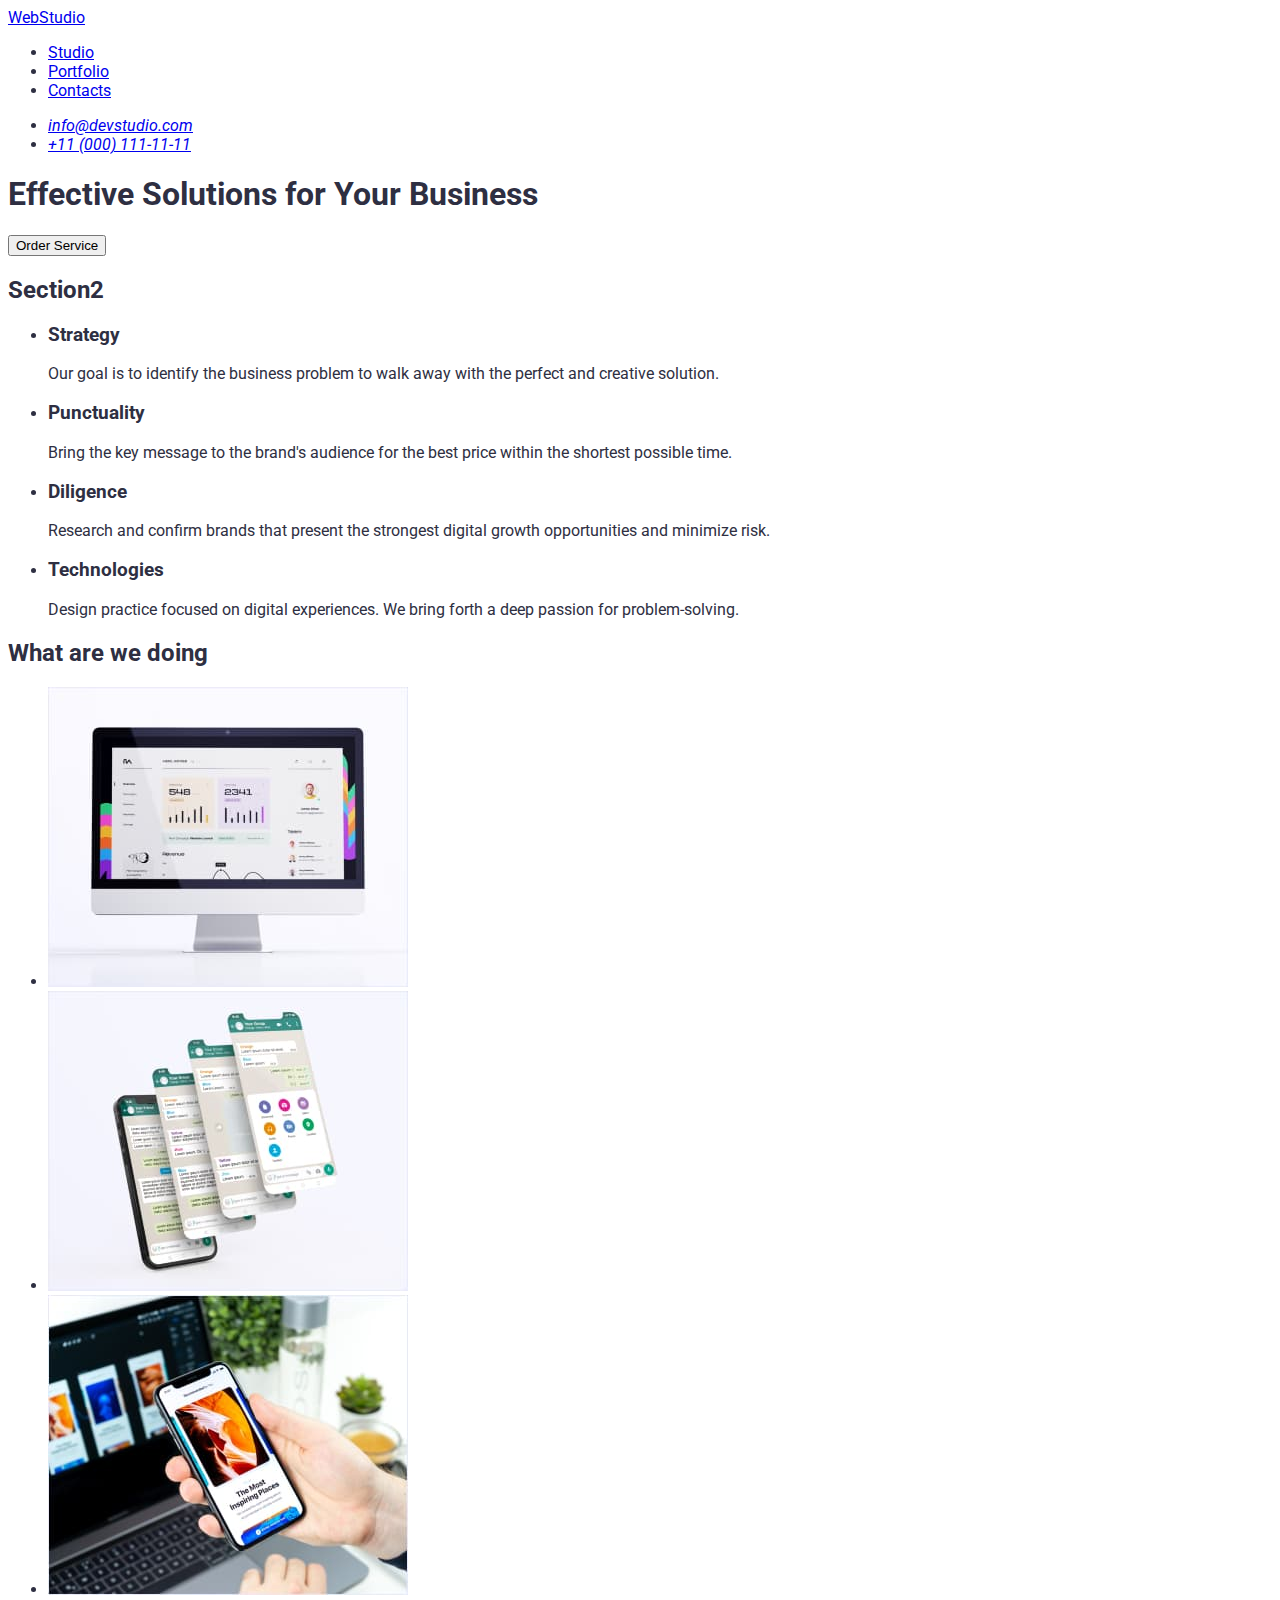
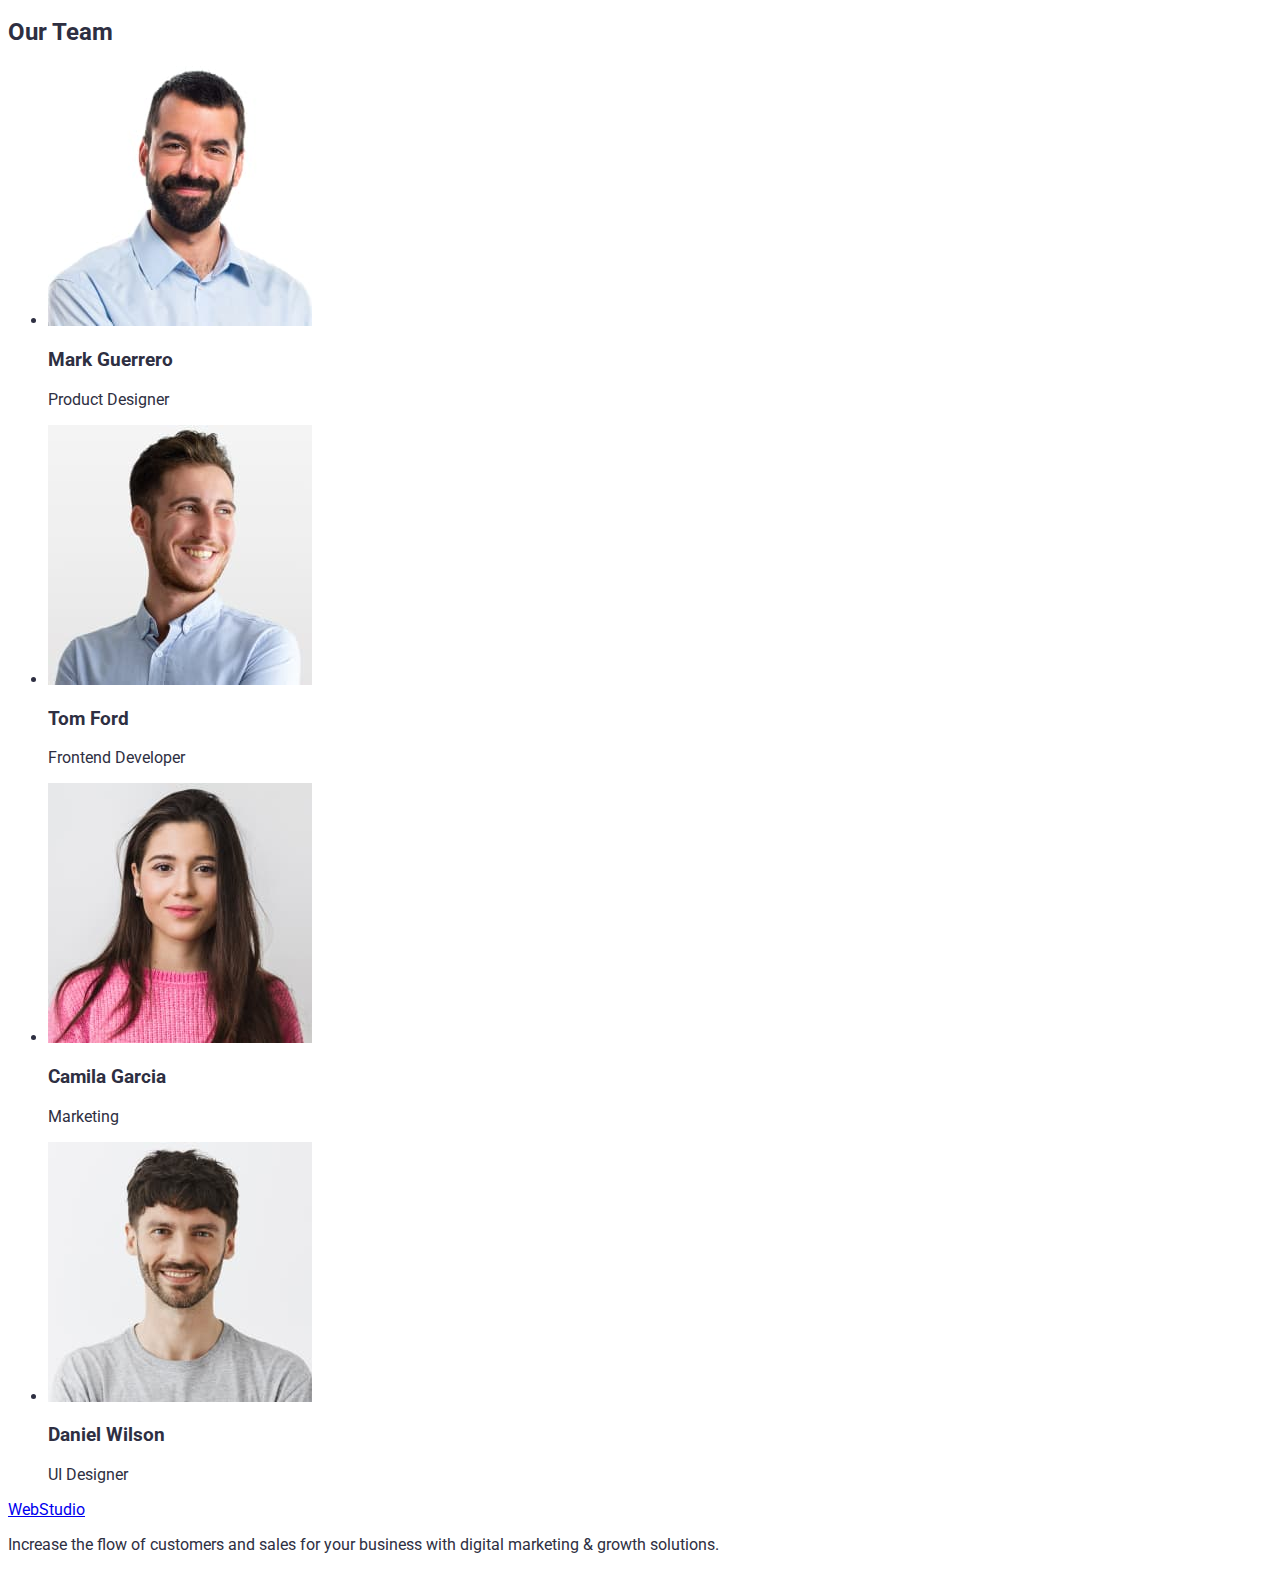
==== index.html @ 7fe81abd "Summary" ====
<!DOCTYPE html>
<html lang="en">
  <head>
    <meta charset="UTF-8" />
    <meta name="viewport" content="width=device-width, initial-scale=1.0" />
    <title>Document</title>
    <link rel="stylesheet" href="./styles.css" />
    <link href="style.css" rel="stylesheet" />
    <link rel="preconnect" href="https://fonts.googleapis.com" />
    <link rel="preconnect" href="https://fonts.gstatic.com" crossorigin />
    <link
      href="https://fonts.googleapis.com/css2?family=Raleway:wght@800&family=Roboto:wght@400;500;700;900&display=swap"
      rel="stylesheet"
    />
  </head>
  <body>
    <header>
      <nav>
        <a href="./index.html">WebStudio</a>
        <ul>
          <li><a href="/studio">Studio</a></li>
          <li><a href="./portfolio.html">Portfolio</a></li>
          <li><a href="/contacts">Contacts</a></li>
        </ul>
      </nav>
      <address>
        <ul>
          <li><a href="mailto:info@devstudio.com">info@devstudio.com</a></li>
          <li><a href="tel:+110001111111">+11 (000) 111-11-11</a></li>
        </ul>
      </address>
    </header>

    <main>
      <section>
        <h1>Effective Solutions for Your Business</h1>
        <button type="button">Order Service</button>
      </section>
      <section>
        <h2>Section2</h2>
        <ul>
          <li>
            <h3>Strategy</h3>
            <p>
              Our goal is to identify the business problem to walk away with the
              perfect and creative solution.
            </p>
          </li>
          <li>
            <h3>Punctuality</h3>
            <p>
              Bring the key message to the brand's audience for the best price
              within the shortest possible time.
            </p>
          </li>
          <li>
            <h3>Diligence</h3>
            <p>
              Research and confirm brands that present the strongest digital
              growth opportunities and minimize risk.
            </p>
          </li>
          <li>
            <h3>Technologies</h3>
            <p>
              Design practice focused on digital experiences. We bring forth a
              deep passion for problem-solving.
            </p>
          </li>
        </ul>
      </section>
      <section>
        <h2>What are we doing</h2>
        <ul>
          <li>
            <img
              src="./images/img-1.jpg"
              alt="monitor"
              width="360"
              height="300"
            />
          </li>
          <li>
            <img
              src="./images/img-2.jpg"
              alt="phone"
              width="360"
              height="300"
            />
          </li>
          <li>
            <img
              src="./images/img-3.jpg"
              alt="computer"
              width="360"
              height="300"
            />
          </li>
        </ul>
      </section>
      <section>
        <h2>Our Team</h2>
        <ul>
          <li>
            <img
              src="./images/mark_guero.jpg"
              alt="Zdjęcie Marka Guerro"
              width="264"
              height="260"
            />
            <h3>Mark Guerrero</h3>
            <p>Product Designer</p>
          </li>
          <li>
            <img
              src="./images/tom_ford.jpg"
              alt="Zdjęcie Toma Forda"
              width="264"
              height="260"
            />
            <h3>Tom Ford</h3>
            <p>Frontend Developer</p>
          </li>
          <li>
            <img
              src="./images/camila_garcia.jpg"
              alt=" Zdjęcie Camili Garci"
              width="264"
              height="260"
            />
            <h3>Camila Garcia</h3>
            <p>Marketing</p>
          </li>
          <li>
            <img
              src="./images/daniel_wilson.jpg"
              alt="Zdjęcie Daniela Wilsona"
              width="264"
              height="260"
            />
            <h3>Daniel Wilson</h3>
            <p>UI Designer</p>
          </li>
        </ul>
      </section>
    </main>

    <footer>
      <a href="./index.html">WebStudio</a>
      <p>
        Increase the flow of customers and sales for your business with digital
        marketing & growth solutions.
      </p>
    </footer>
  </body>
</html>
---- styles.css ----
:root {
  --navy-blue: #2e2f42;
  --slate: #434455;
  --color-white: white;
  --cloud: #f4f4fd;
  --iris: #4d5ae5;
  --ocean: #404bbf;
  --cornflower: #e7e9fc;
}

body {
  background: var(--color-white);
  font-family: 'Roboto', 'Raleway', sans-serif;
  color: var(--navy-blue);
}

.webstudio-link {
  color: var(--NAVY-BLUE);
  font-family: Raleway;
  font-size: 18px;
  font-weight: 800;
  line-height: 0.116667;
  text-transform: uppercase;
  text-decoration: none;
}

.highlight {
  color: var(--iris);
}

.menu-nav {
  list-style-type: none;
  font-size: 16px;
  font-weight: 500;
  line-height: 1.5;
}

.menu-nav-item {
  color: var(--navy-blue);
  text-decoration: none;
}

.address-list {
  list-style-type: none;
}

.address-list a {
  color: var(--slate);
  text-decoration: none;
  font-size: 16px;
  line-height: 1.5;
}

.menu {
  list-style-type: none;
}

.btn-menu {
  color: var(--iris);
  background-color: var(--cornflower);
  border: 0;
  text-align: center;
  font-size: 16px;
  font-weight: 500;
  line-height: 1.5;
  cursor: pointer;
}

.btn-menu:hover,
.btn-menu:focus,
.btn-menu:active {
  color: var(--cloud);
  background-color: var(--ocean);
}

.photos-list {
  list-style-type: none;
}

.photos-list-item h3 {
  color: var(--navy-blue);
  font-size: 20px;
  font-weight: 500;
  line-height: 1.2;
}

.photos-list-item p {
  color: var(--slate);
  font-size: 16px;
  line-height: 1.5;
}

.footer {
  background-color: var(--navy-blue);
  color: var(--cloud);
}

.footer a {
  font-family: Raleway;
  font-size: 18px;
  font-weight: 800;
  line-height: 0.116667;
  text-transform: uppercase;
  text-decoration: none;
  color: var(--cloud);
}
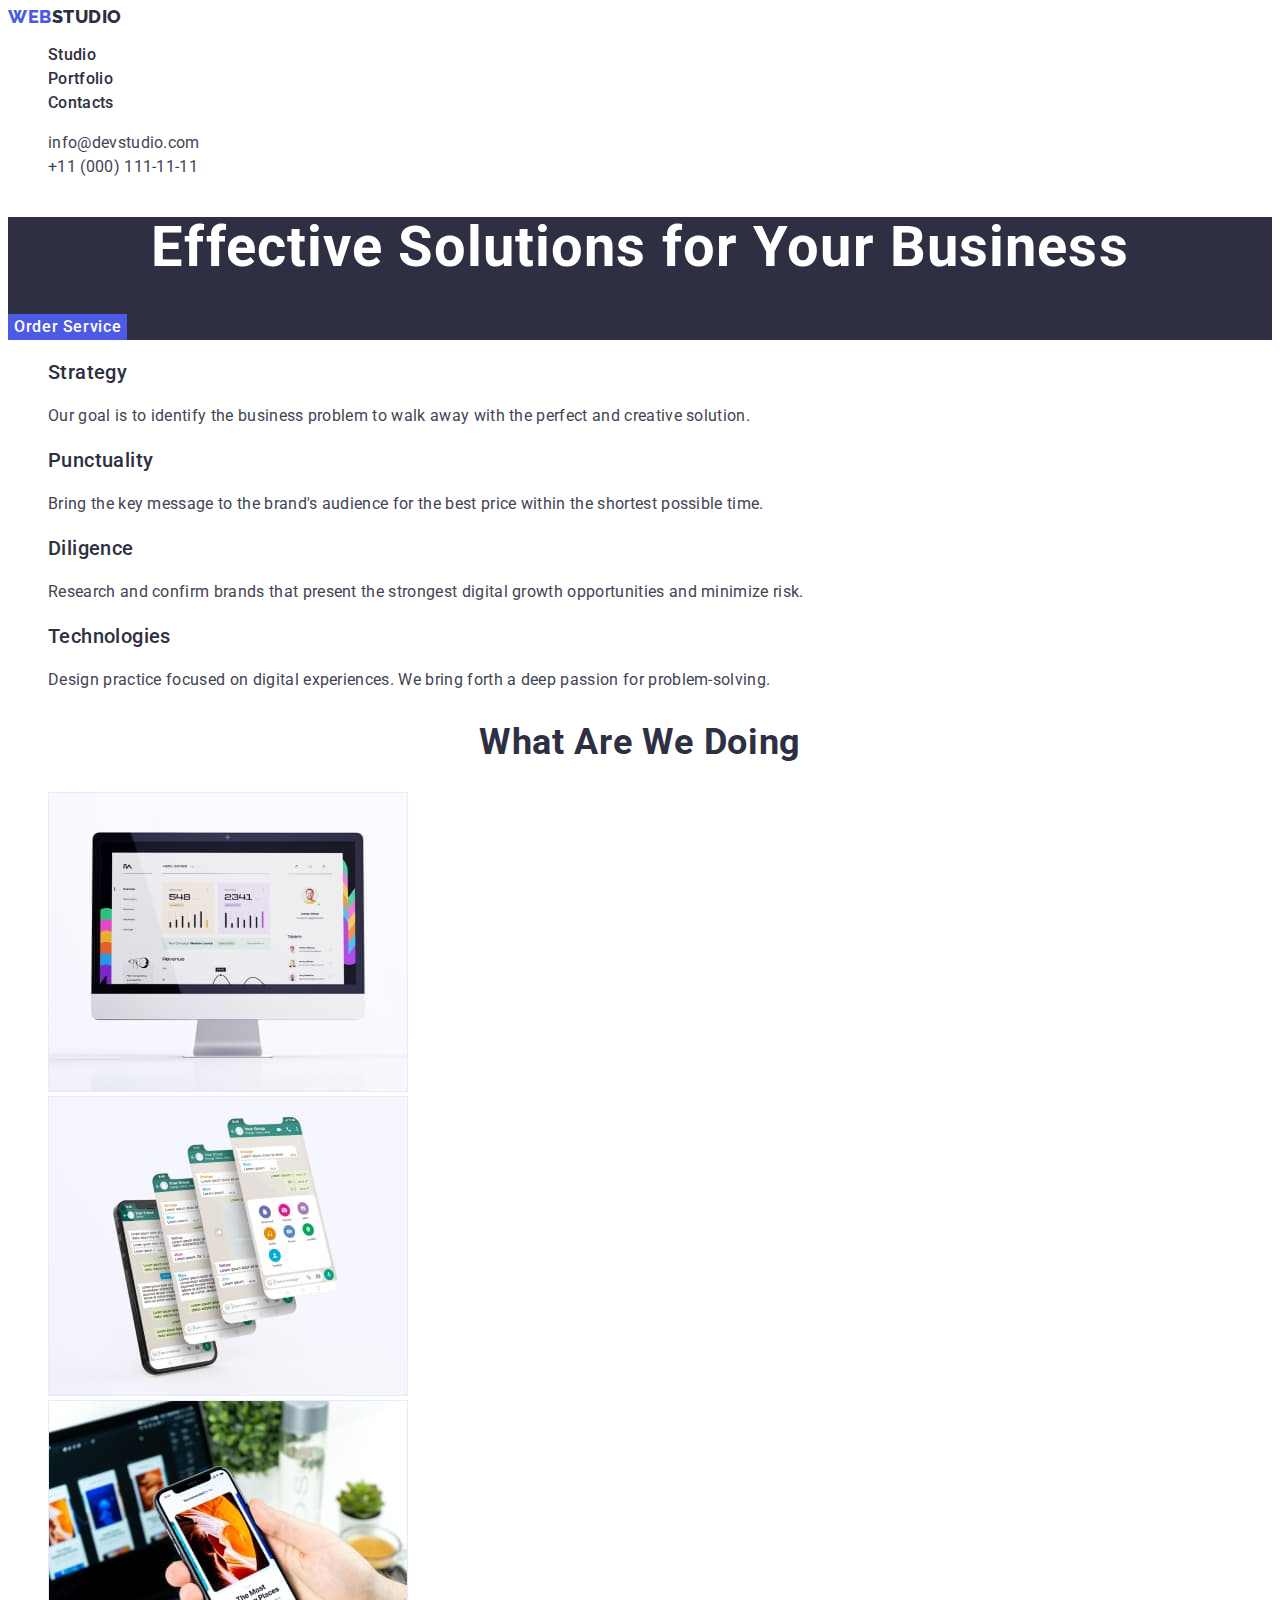
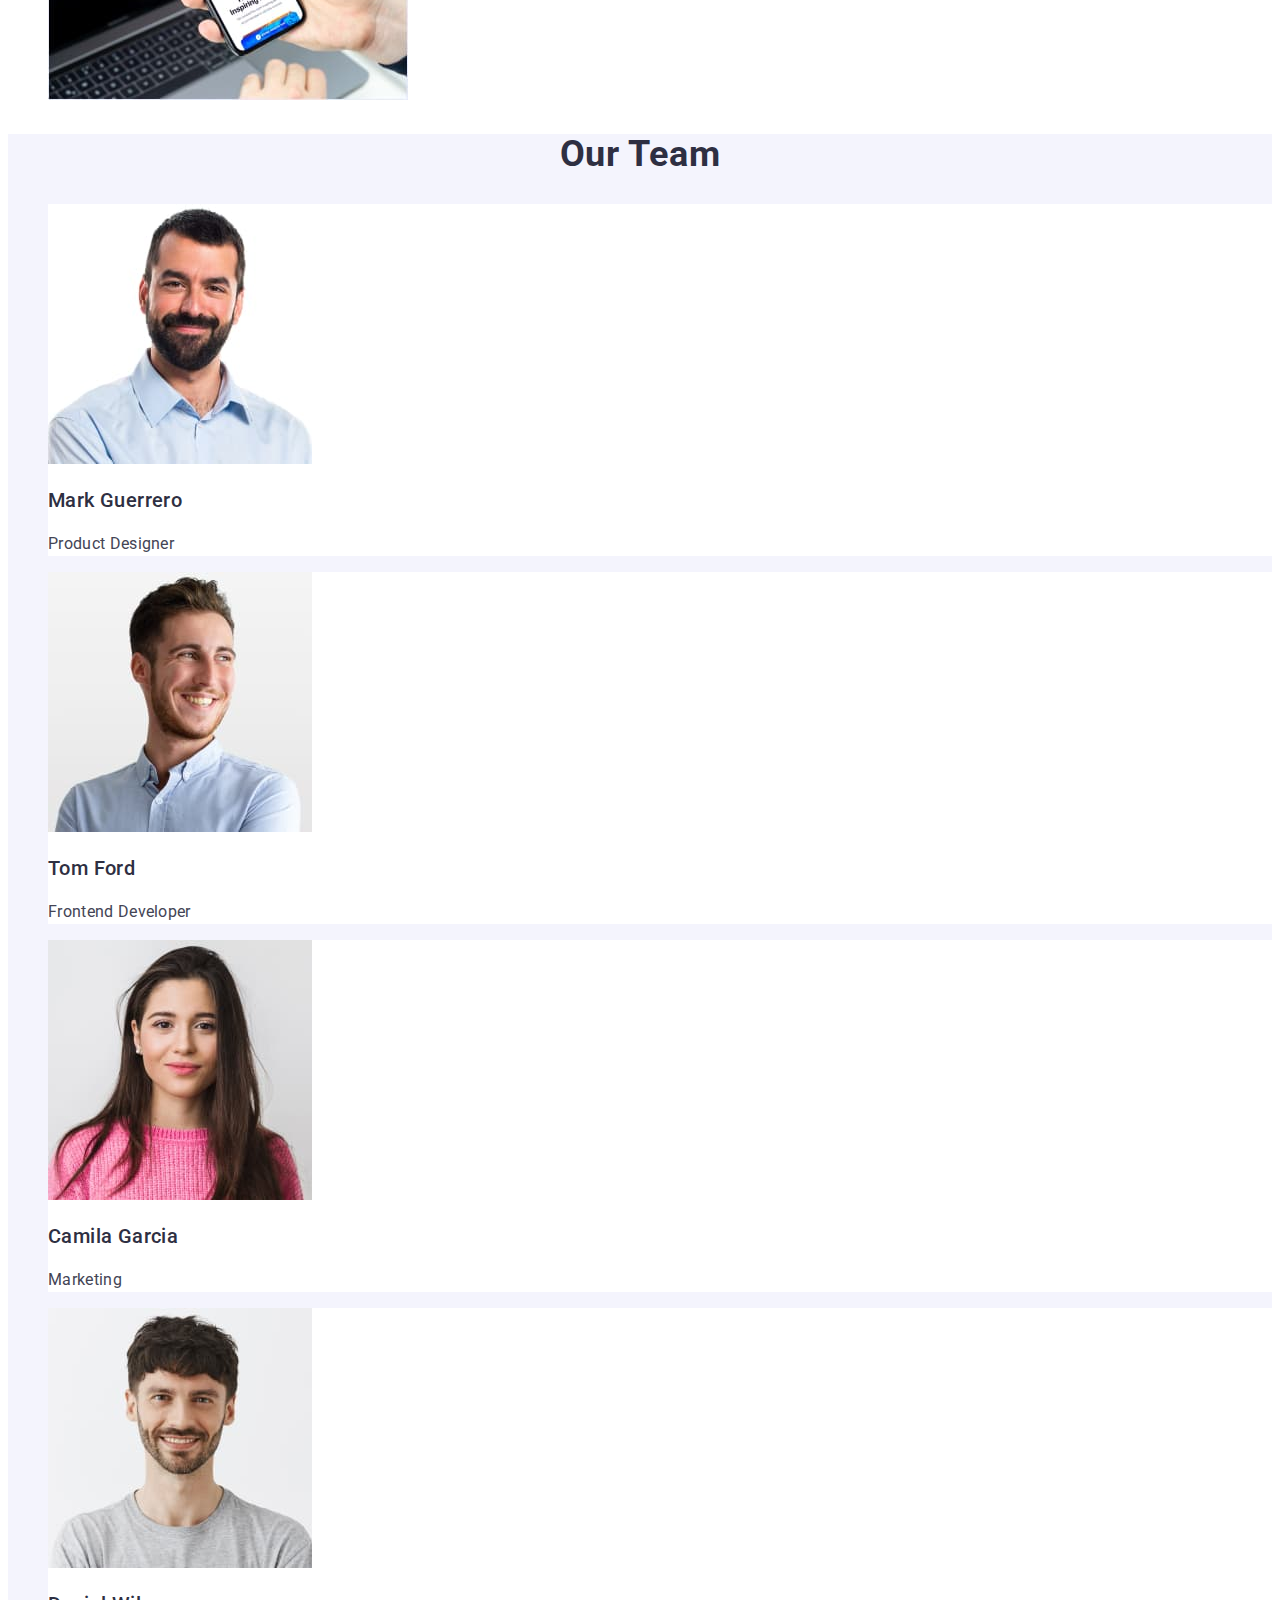
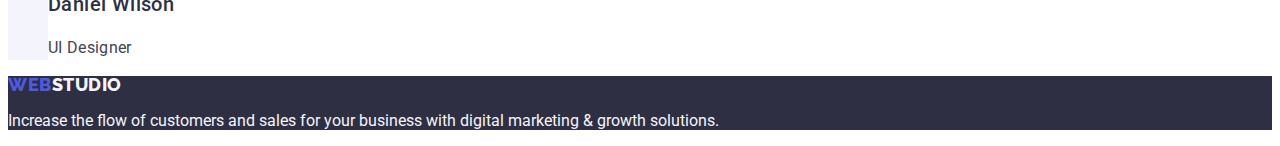
==== commit 7f391ffd: "Summary" ====
--- a/index.html
+++ b/index.html
@@ -4,8 +4,7 @@
     <meta charset="UTF-8" />
     <meta name="viewport" content="width=device-width, initial-scale=1.0" />
     <title>Document</title>
-    <link rel="stylesheet" href="./styles.css" />
-    <link href="style.css" rel="stylesheet" />
+    <link href="./css/styles.css" rel="stylesheet" />
     <link rel="preconnect" href="https://fonts.googleapis.com" />
     <link rel="preconnect" href="https://fonts.gstatic.com" crossorigin />
     <link
@@ -16,62 +15,65 @@
   <body>
     <header>
       <nav>
-        <a href="./index.html">WebStudio</a>
-        <ul>
-          <li><a href="/studio">Studio</a></li>
-          <li><a href="./portfolio.html">Portfolio</a></li>
-          <li><a href="/contacts">Contacts</a></li>
+        <a class="webstudio link" href="./index.html">
+          Web<span class="highlight-dark">Studio</span></a
+        >
+        <ul class="menu-nav">
+          <li><a class="menu-nav-item" href="./index.html">Studio</a></li>
+          <li>
+            <a class="menu-nav-item" href="./portfolio.html">Portfolio</a>
+          </li>
+          <li><a class="menu-nav-item" href="">Contacts</a></li>
         </ul>
       </nav>
-      <address>
-        <ul>
-          <li><a href="mailto:info@devstudio.com">info@devstudio.com</a></li>
-          <li><a href="tel:+110001111111">+11 (000) 111-11-11</a></li>
+      <address class="address">
+        <ul class="list">
+          <li><a class="contact link" href="mailto:info@devstudio.com">info@devstudio.com</a></li>
+          <li><a class="contact link" href="tel:+110001111111">+11 (000) 111-11-11</a></li>
         </ul>
       </address>
     </header>
-
     <main>
-      <section>
-        <h1>Effective Solutions for Your Business</h1>
-        <button type="button">Order Service</button>
+      <section class="first-section">
+        <h1 class="header-first">Effective Solutions for Your Business</h1>
+        <button class="btn-order" type="button">Order Service</button>
       </section>
       <section>
-        <h2>Section2</h2>
-        <ul>
-          <li>
-            <h3>Strategy</h3>
-            <p>
+        <h2 class="hide-section">Section2</h2>
+        <ul class="goals list">
+          <li class="goals-list-item">
+            <h3 class="header-third">Strategy</h3>
+            <p class="paragraph">
               Our goal is to identify the business problem to walk away with the
               perfect and creative solution.
             </p>
-          </li>
-          <li>
-            <h3>Punctuality</h3>
-            <p>
+          </li class="goals-list-item">
+          <li class="goals-list-item">
+            <h3 class="header-third">Punctuality</h3>
+            <p class="paragraph">
               Bring the key message to the brand's audience for the best price
               within the shortest possible time.
             </p>
           </li>
-          <li>
-            <h3>Diligence</h3>
-            <p>
+          <li class="goals-list-item">
+            <h3 class="header-third">Diligence</h3>
+            <p class="paragraph">
               Research and confirm brands that present the strongest digital
               growth opportunities and minimize risk.
             </p>
           </li>
-          <li>
-            <h3>Technologies</h3>
-            <p>
+          <li class="goals-list-item">
+            <h3 class="header-third">Technologies</h3>
+            <p class="paragraph">
               Design practice focused on digital experiences. We bring forth a
               deep passion for problem-solving.
             </p>
           </li>
         </ul>
       </section>
-      <section>
-        <h2>What are we doing</h2>
-        <ul>
+      <section >
+        <h2 class="header-second">What are we doing</h2>
+        <ul class="photo-section list">
           <li>
             <img
               src="./images/img-1.jpg"
@@ -98,55 +100,56 @@
           </li>
         </ul>
       </section>
-      <section>
-        <h2>Our Team</h2>
-        <ul>
-          <li>
+      <section class="team">
+        <h2 class="header-second">Our Team</h2>
+        <ul class="team list">
+          <li class="team-list-item">
             <img
               src="./images/mark_guero.jpg"
               alt="Zdjęcie Marka Guerro"
               width="264"
               height="260"
             />
-            <h3>Mark Guerrero</h3>
-            <p>Product Designer</p>
+            <h3 class="header-third">Mark Guerrero</h3>
+            <p class="paragraph">Product Designer</p>
           </li>
-          <li>
+          <li class="team-list-item">
             <img
               src="./images/tom_ford.jpg"
               alt="Zdjęcie Toma Forda"
               width="264"
               height="260"
             />
-            <h3>Tom Ford</h3>
-            <p>Frontend Developer</p>
+            <h3 class="header-third">Tom Ford</h3>
+            <p class="paragraph">Frontend Developer</p>
           </li>
-          <li>
+          <li class="team-list-item">
             <img
               src="./images/camila_garcia.jpg"
               alt=" Zdjęcie Camili Garci"
               width="264"
               height="260"
             />
-            <h3>Camila Garcia</h3>
-            <p>Marketing</p>
+            <h3 class="header-third">Camila Garcia</h3>
+            <p class="paragraph">Marketing</p>
           </li>
-          <li>
+          <li class="team-list-item">
             <img
               src="./images/daniel_wilson.jpg"
               alt="Zdjęcie Daniela Wilsona"
               width="264"
               height="260"
             />
-            <h3>Daniel Wilson</h3>
-            <p>UI Designer</p>
+            <h3 class="header-third">Daniel Wilson</h3>
+            <p class="paragraph">UI Designer</p>
           </li>
         </ul>
       </section>
     </main>
-
-    <footer>
-      <a href="./index.html">WebStudio</a>
+    <footer class="footer">
+      <a class="webstudio-footer link" href="./index.html">
+        Web<span class="highlight-bright">Studio</span></a
+      >
       <p>
         Increase the flow of customers and sales for your business with digital
         marketing & growth solutions.
--- a/css/styles.css
+++ b/css/styles.css
@@ -0,0 +1,206 @@
+:root {
+  --navy-blue: #2e2f42;
+  --slate: #434455;
+  --white: white;
+  --cloud: #f4f4fd;
+  --iris: #4d5ae5;
+  --ocean: #404bbf;
+  --cornflower: #e7e9fc;
+}
+
+body {
+  background: var(--color-white);
+  font-family: 'Roboto', sans-serif;
+  color: var(--slate);
+}
+
+.list {
+  list-style-type: none;
+}
+
+.link {
+  text-decoration: none;
+}
+
+.menu-nav {
+  list-style-type: none;
+  font-size: 16px;
+  font-weight: 500;
+  line-height: 1.5;
+  letter-spacing: 0.02em;
+}
+
+.menu-nav-item {
+  color: var(--navy-blue);
+  text-decoration: none;
+}
+
+.menu-nav-item:active,
+.menu-nav-item:hover,
+.menu-nav-item:focus {
+  color: var(--ocean);
+  text-decoration: underline;
+}
+
+.address {
+  font-style: normal;
+}
+
+.contact {
+  color: var(--slate);
+  font-size: 16px;
+  line-height: 1.5;
+  letter-spacing: 0.02em;
+}
+/* .contact .link {
+  text-decoration: none;
+} */
+
+.contact:hover,
+.contact:focus,
+.contact:active {
+  color: var(--ocean);
+}
+
+.webstudio {
+  color: var(--iris);
+  font-family: 'Raleway', sans-serif;
+  font-size: 18px;
+  font-weight: 800;
+  line-height: 0.116667;
+  text-transform: uppercase;
+  letter-spacing: 0.03em;
+}
+
+.highlight-dark {
+  color: var(--navy-blue);
+}
+
+.first-section {
+  background-color: var(--navy-blue);
+}
+
+.header-first {
+  color: var(--WHITE, #fff);
+  text-align: center;
+  font-size: 56px;
+  font-weight: 700;
+  line-height: 1.07143;
+  letter-spacing: 0.02em;
+}
+
+.btn-order {
+  font-family: 'Roboto', sans-serif;
+  color: var(--white);
+  background-color: var(--iris);
+  font-size: 16px;
+  font-weight: 500;
+  line-height: 1.5;
+  letter-spacing: 0.04em;
+  border: 0;
+  cursor: pointer;
+}
+
+.btn-order:hover,
+.btn-order:focus {
+  color: var(--white);
+  background-color: var(--ocean);
+}
+.hide-section {
+  display: none;
+}
+
+.header-third {
+  font-size: 20px;
+  font-weight: 500;
+  line-height: 1.2;
+  letter-spacing: 0.02em;
+  color: var(--navy-blue);
+}
+
+.paragraph {
+  font-size: 16px;
+  line-height: 1.5;
+  letter-spacing: 0.02em;
+  color: var(--slate);
+}
+
+.team {
+  background-color: var(--cloud);
+}
+
+.header-second {
+  color: var(--navy-blue);
+  text-align: center;
+  font-size: 36px;
+  font-weight: 700;
+  line-height: 1.11111;
+  letter-spacing: 0.02em;
+  text-transform: capitalize;
+}
+.team-list-item {
+  background-color: var(--white);
+}
+.menu {
+  list-style-type: none;
+}
+
+.photos-list-item {
+  text-decoration: none;
+}
+
+.btn-menu {
+  color: var(--iris);
+  background-color: var(--cloud);
+  border: 0;
+  text-align: center;
+  font-size: 16px;
+  font-weight: 500;
+  line-height: 1.5;
+  letter-spacing: 0.64px;
+  cursor: pointer;
+}
+
+.btn-menu:hover,
+.btn-menu:focus,
+.btn-menu:active {
+  color: var(--white);
+  background-color: var(--ocean);
+}
+
+.photos-list {
+  list-style-type: none;
+}
+
+.photos-header {
+  color: var(--navy-blue);
+  font-size: 20px;
+  font-weight: 500;
+  line-height: 1.2;
+  letter-spacing: 0.4px;
+}
+
+.photos-paragraph {
+  color: var(--slate);
+  font-size: 16px;
+  line-height: 1.5;
+  letter-spacing: 0.32px;
+}
+.highlight-bright {
+  color: var(--cloud);
+}
+.footer {
+  background-color: var(--navy-blue);
+  color: var(--cloud);
+}
+
+.footer a {
+  font-family: 'Raleway', sans-serif;
+  font-size: 18px;
+  font-weight: 800;
+  line-height: 0.116667;
+  text-transform: uppercase;
+  text-decoration: none;
+  letter-spacing: 0.54px;
+  color: var(--iris);
+}
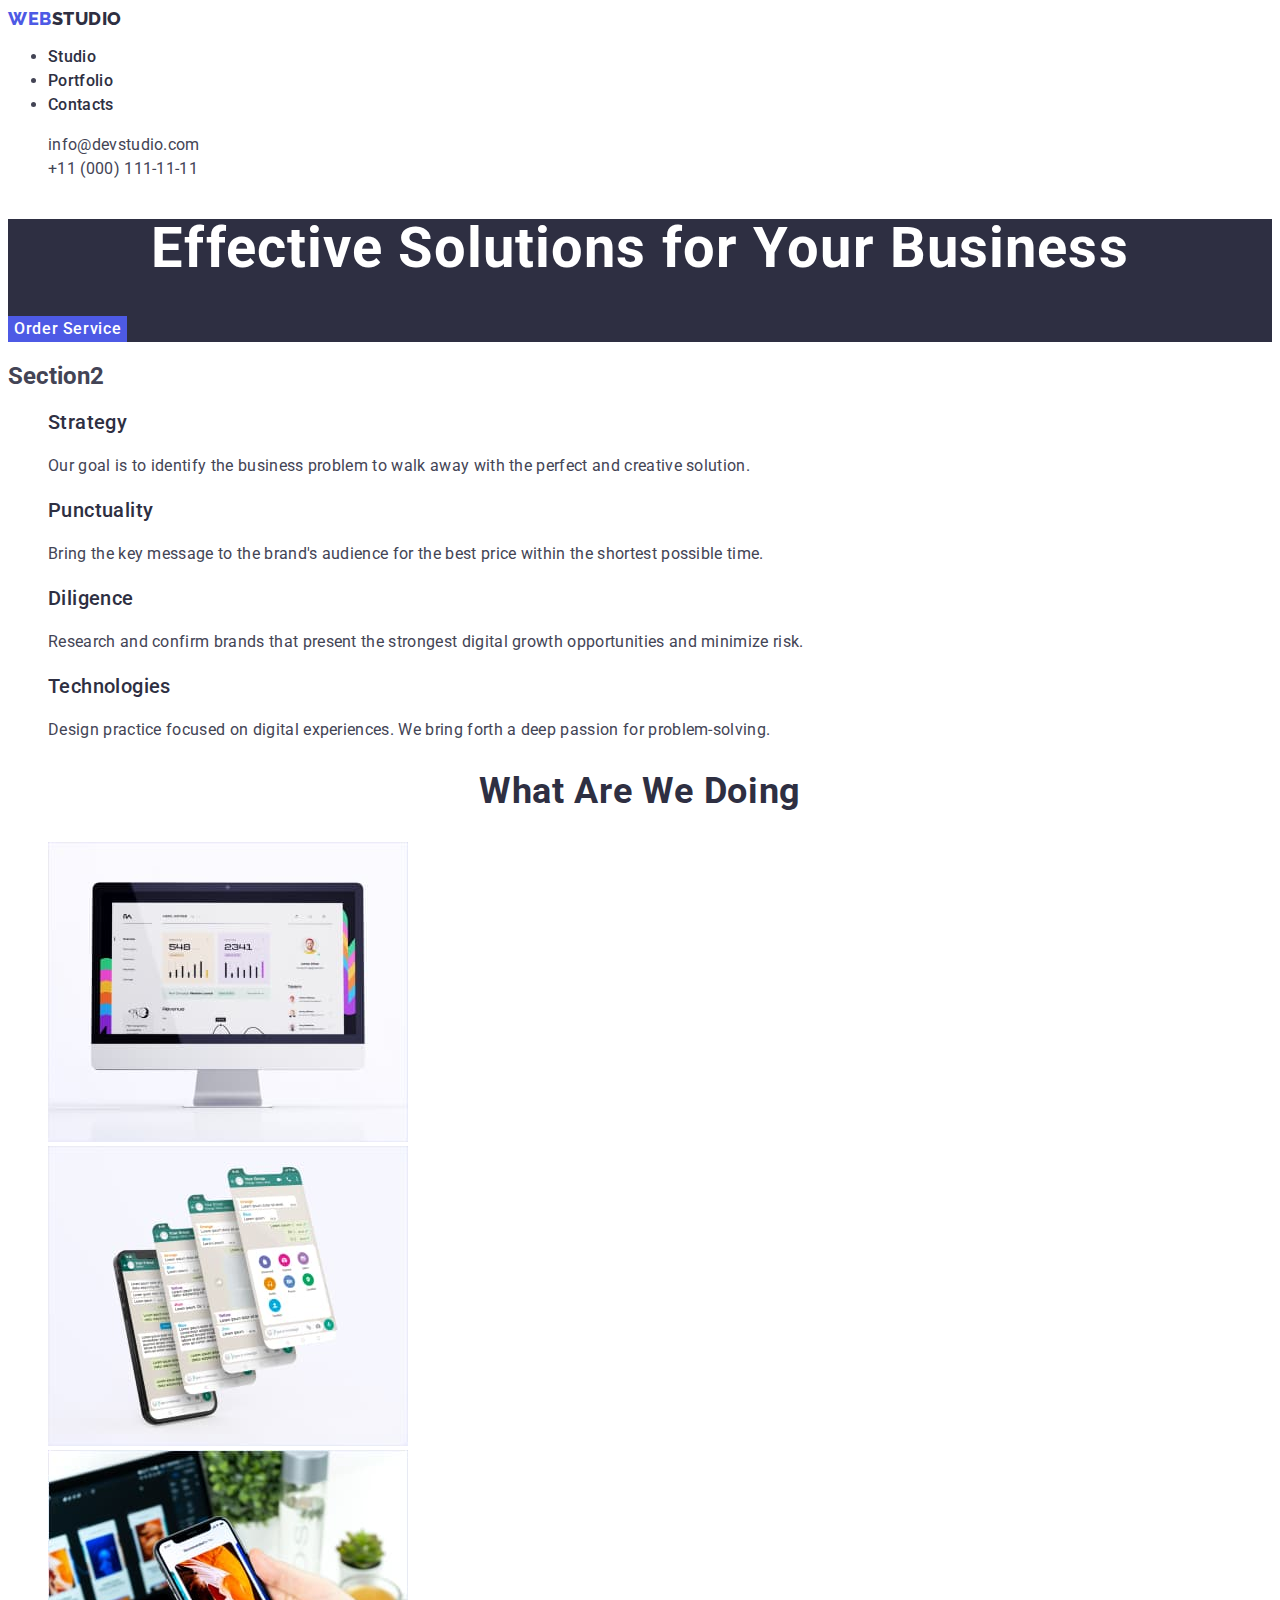
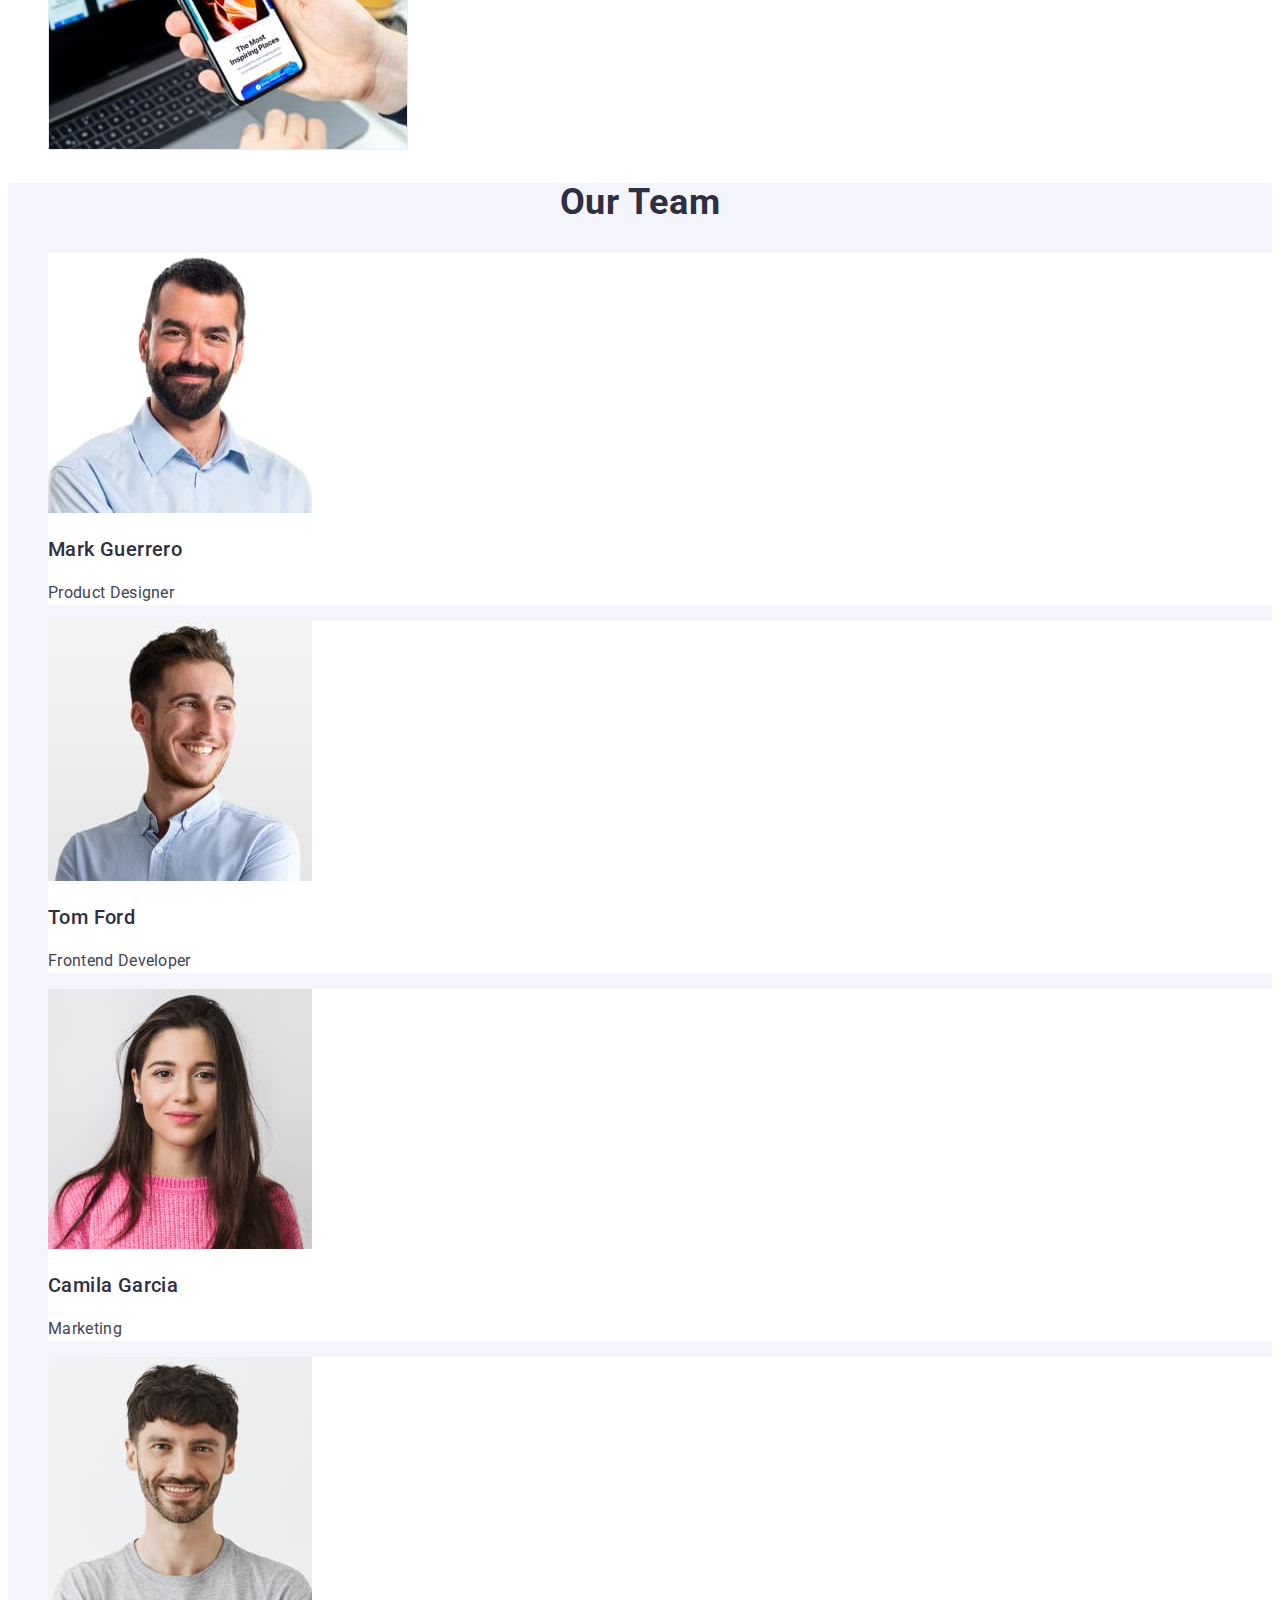
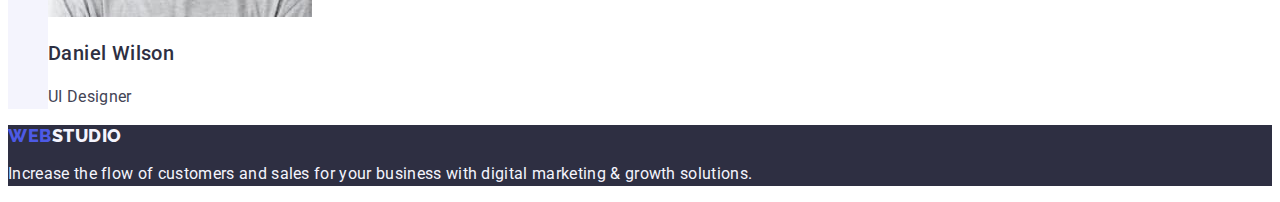
==== commit 5be86980: "summary" ====
--- a/index.html
+++ b/index.html
@@ -19,17 +19,25 @@
           Web<span class="highlight-dark">Studio</span></a
         >
         <ul class="menu-nav">
-          <li><a class="menu-nav-item" href="./index.html">Studio</a></li>
+          <li><a class="menu-nav-item link" href="./index.html">Studio</a></li>
           <li>
-            <a class="menu-nav-item" href="./portfolio.html">Portfolio</a>
+            <a class="menu-nav-item link" href="./portfolio.html">Portfolio</a>
           </li>
-          <li><a class="menu-nav-item" href="">Contacts</a></li>
+          <li><a class="menu-nav-item link" href="">Contacts</a></li>
         </ul>
       </nav>
       <address class="address">
         <ul class="list">
-          <li><a class="contact link" href="mailto:info@devstudio.com">info@devstudio.com</a></li>
-          <li><a class="contact link" href="tel:+110001111111">+11 (000) 111-11-11</a></li>
+          <li>
+            <a class="contact link" href="mailto:info@devstudio.com"
+              >info@devstudio.com</a
+            >
+          </li>
+          <li>
+            <a class="contact link" href="tel:+110001111111"
+              >+11 (000) 111-11-11</a
+            >
+          </li>
         </ul>
       </address>
     </header>
@@ -47,7 +55,7 @@
               Our goal is to identify the business problem to walk away with the
               perfect and creative solution.
             </p>
-          </li class="goals-list-item">
+          </li>
           <li class="goals-list-item">
             <h3 class="header-third">Punctuality</h3>
             <p class="paragraph">
@@ -71,7 +79,7 @@
           </li>
         </ul>
       </section>
-      <section >
+      <section>
         <h2 class="header-second">What are we doing</h2>
         <ul class="photo-section list">
           <li>
@@ -145,15 +153,15 @@
           </li>
         </ul>
       </section>
+      <footer class="footer">
+        <a class="webstudio link" href="./index.html">
+          Web<span class="highlight-bright">Studio</span></a
+        >
+        <p class="footer-paragraph">
+          Increase the flow of customers and sales for your business with
+          digital marketing & growth solutions.
+        </p>
+      </footer>
     </main>
-    <footer class="footer">
-      <a class="webstudio-footer link" href="./index.html">
-        Web<span class="highlight-bright">Studio</span></a
-      >
-      <p>
-        Increase the flow of customers and sales for your business with digital
-        marketing & growth solutions.
-      </p>
-    </footer>
   </body>
 </html>
--- a/css/styles.css
+++ b/css/styles.css
@@ -1,7 +1,7 @@
 :root {
   --navy-blue: #2e2f42;
   --slate: #434455;
-  --white: white;
+  --white: #ffffff;
   --cloud: #f4f4fd;
   --iris: #4d5ae5;
   --ocean: #404bbf;
@@ -9,7 +9,7 @@
 }
 
 body {
-  background: var(--color-white);
+  background: var(--white);
   font-family: 'Roboto', sans-serif;
   color: var(--slate);
 }
@@ -23,7 +23,6 @@
 }
 
 .menu-nav {
-  list-style-type: none;
   font-size: 16px;
   font-weight: 500;
   line-height: 1.5;
@@ -32,7 +31,6 @@
 
 .menu-nav-item {
   color: var(--navy-blue);
-  text-decoration: none;
 }
 
 .menu-nav-item:active,
@@ -67,7 +65,7 @@
   font-family: 'Raleway', sans-serif;
   font-size: 18px;
   font-weight: 800;
-  line-height: 0.116667;
+  line-height: 1.17;
   text-transform: uppercase;
   letter-spacing: 0.03em;
 }
@@ -85,7 +83,7 @@
   text-align: center;
   font-size: 56px;
   font-weight: 700;
-  line-height: 1.07143;
+  line-height: 1.07;
   letter-spacing: 0.02em;
 }
 
@@ -106,9 +104,6 @@
   color: var(--white);
   background-color: var(--ocean);
 }
-.hide-section {
-  display: none;
-}
 
 .header-third {
   font-size: 20px;
@@ -134,19 +129,16 @@
   text-align: center;
   font-size: 36px;
   font-weight: 700;
-  line-height: 1.11111;
+  line-height: 1.11;
   letter-spacing: 0.02em;
   text-transform: capitalize;
 }
+
 .team-list-item {
   background-color: var(--white);
 }
 .menu {
   list-style-type: none;
-}
-
-.photos-list-item {
-  text-decoration: none;
 }
 
 .btn-menu {
@@ -159,6 +151,7 @@
   line-height: 1.5;
   letter-spacing: 0.64px;
   cursor: pointer;
+  font-family: 'Roboto', sans-serif;
 }
 
 .btn-menu:hover,
@@ -191,16 +184,20 @@
 }
 .footer {
   background-color: var(--navy-blue);
+}
+.footer-paragraph {
+  line-height: 1.5;
+  letter-spacing: 0.02em;
   color: var(--cloud);
 }
 
-.footer a {
+/* .footer a {
   font-family: 'Raleway', sans-serif;
   font-size: 18px;
   font-weight: 800;
-  line-height: 0.116667;
+  line-height: 1.17;
   text-transform: uppercase;
   text-decoration: none;
-  letter-spacing: 0.54px;
+  letter-spacing: 0.03em;
   color: var(--iris);
-}
+} */
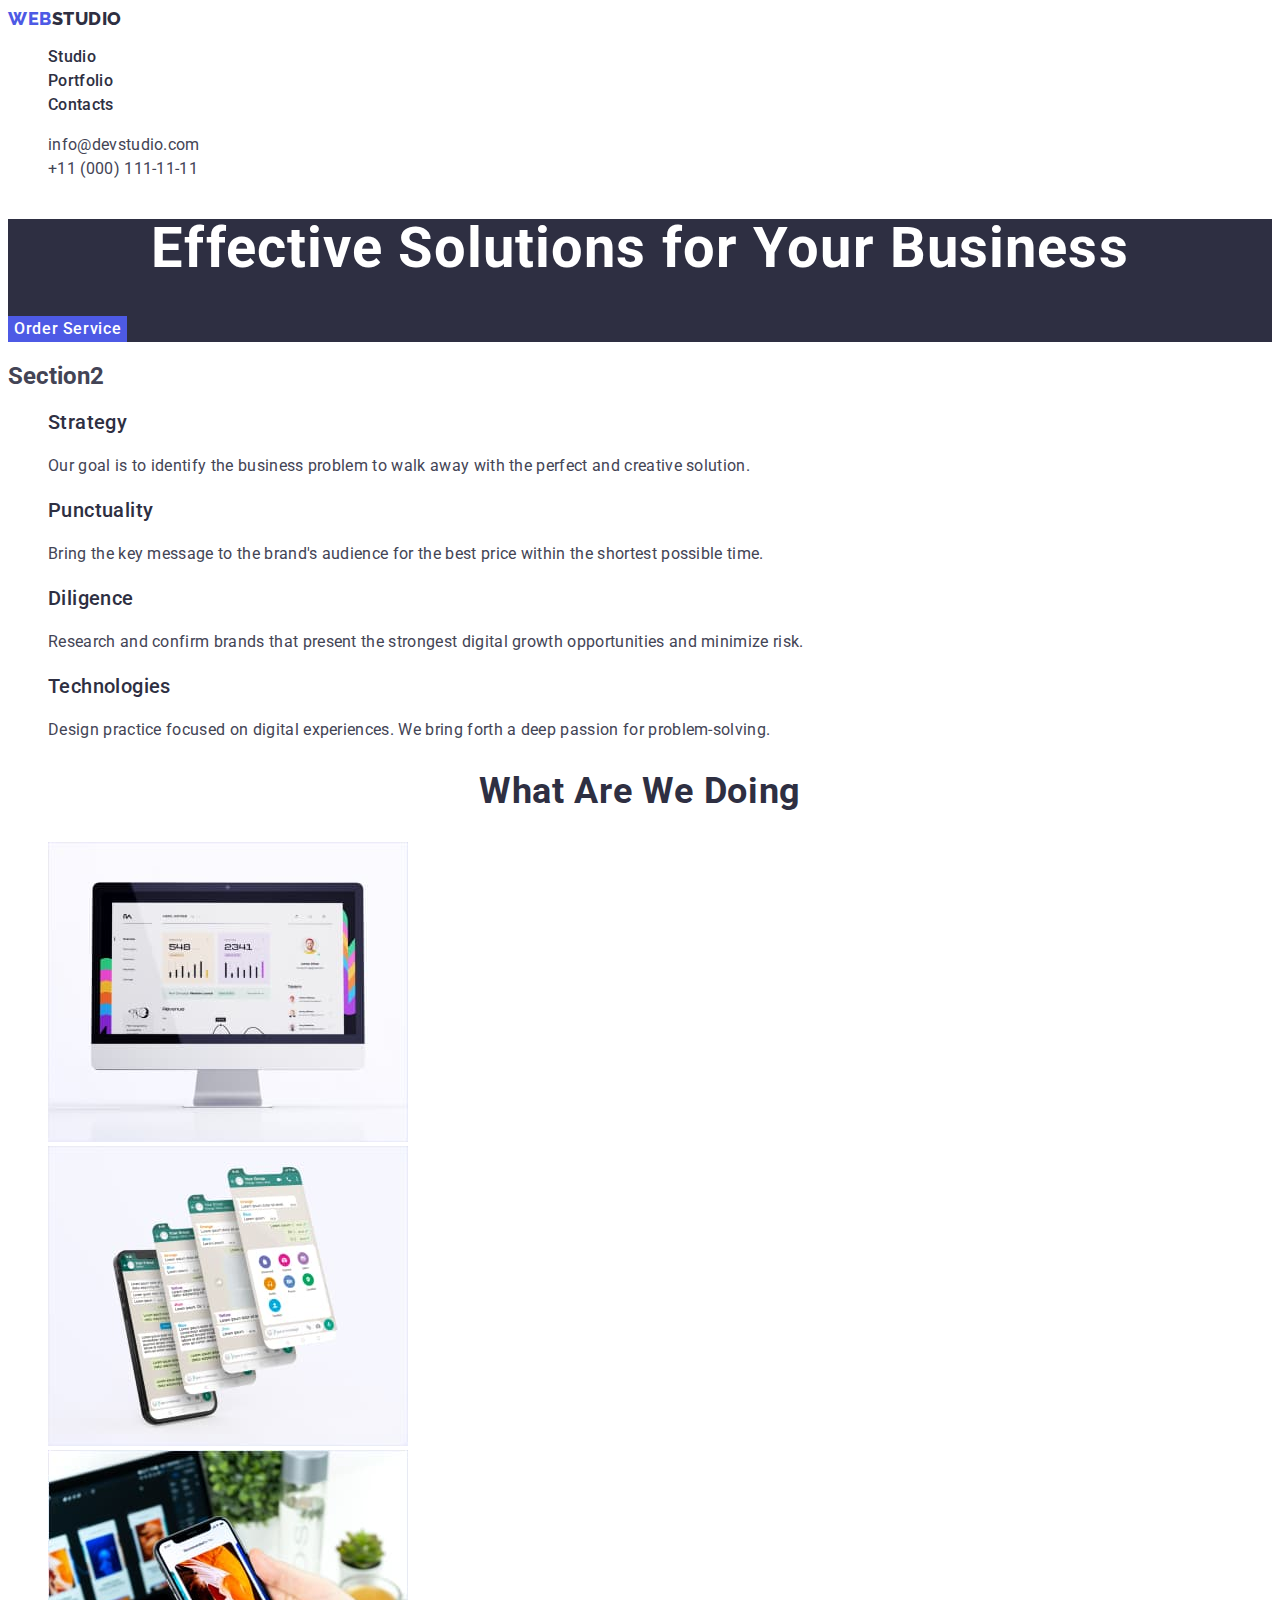
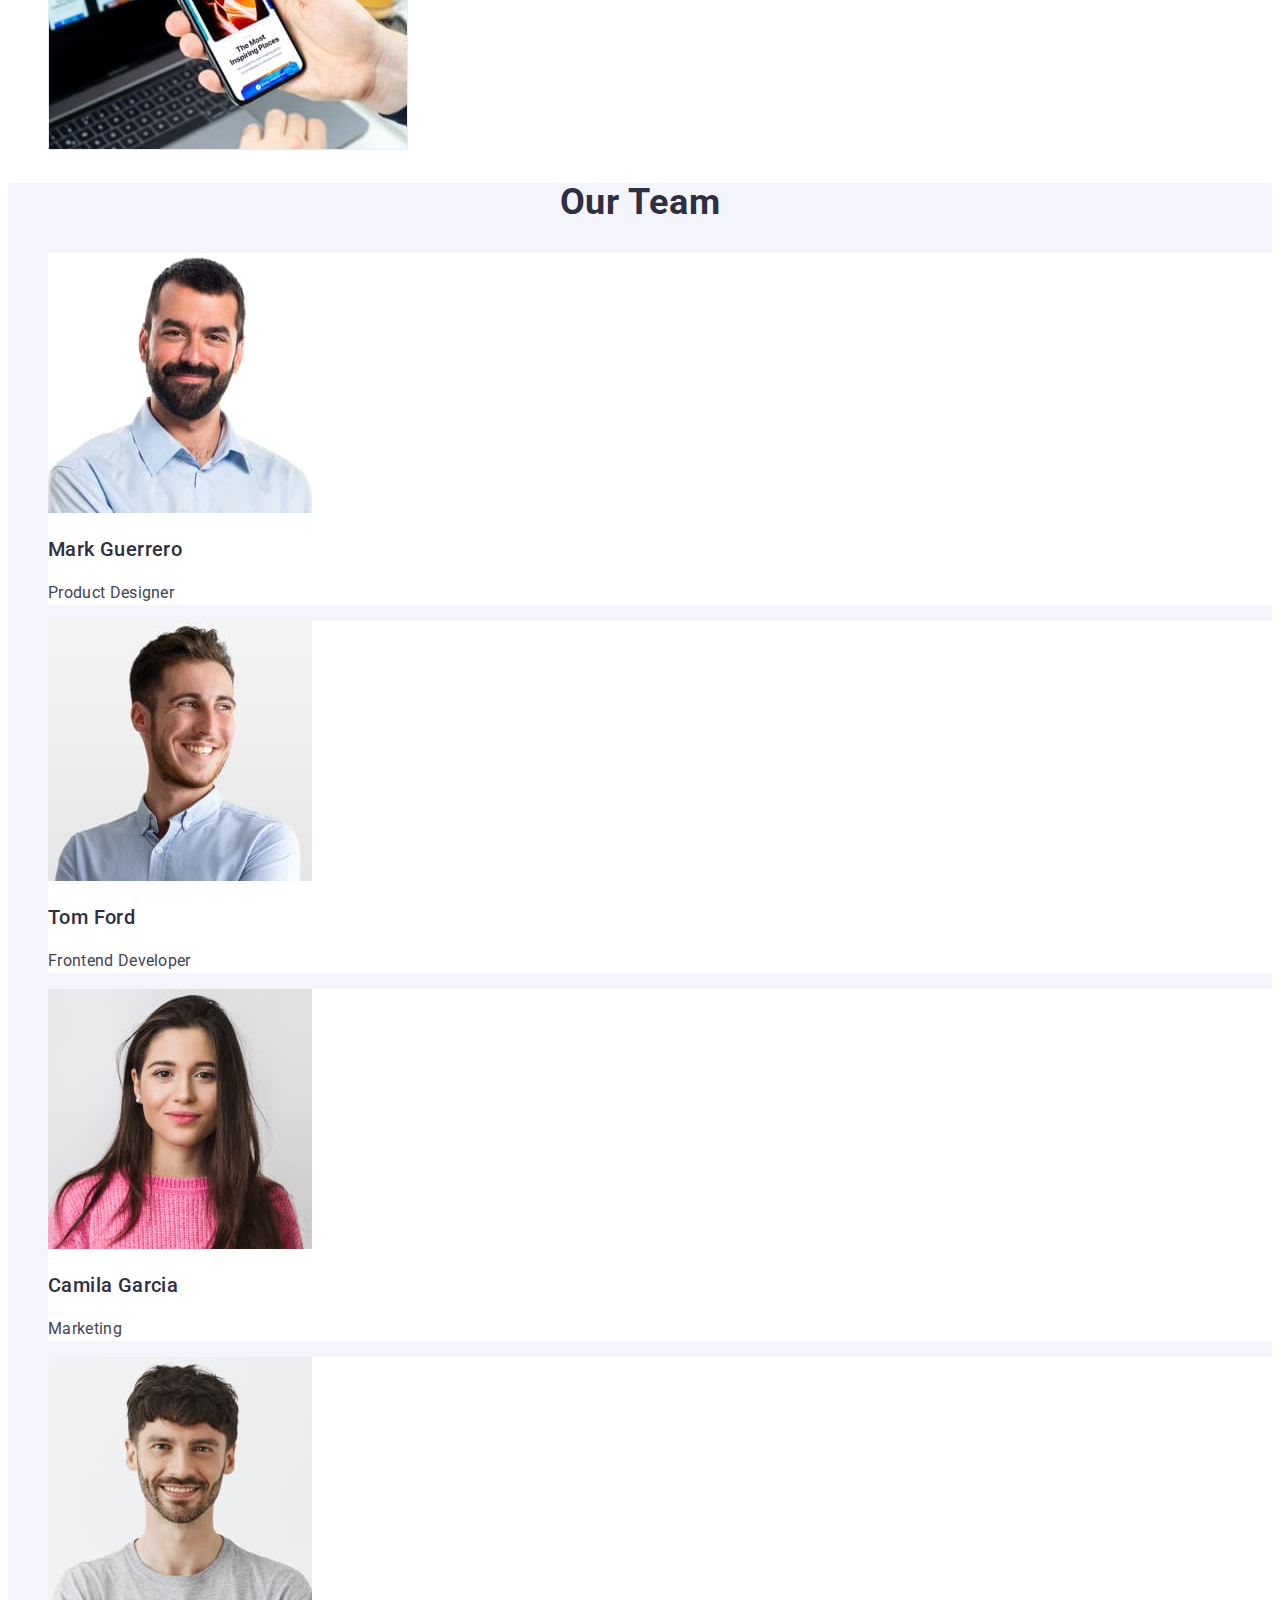
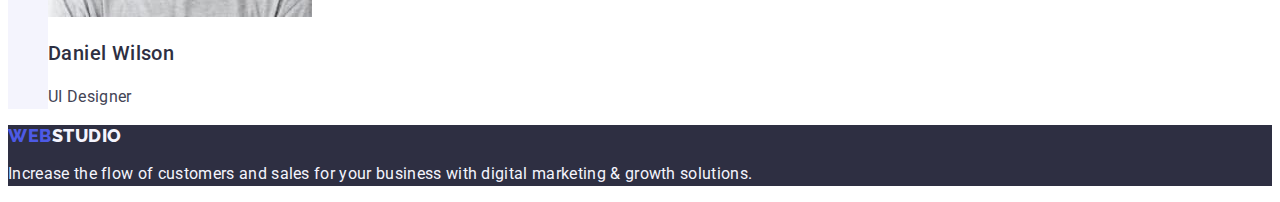
==== commit c17cf79c: "Sumary" ====
--- a/index.html
+++ b/index.html
@@ -18,7 +18,7 @@
         <a class="webstudio link" href="./index.html">
           Web<span class="highlight-dark">Studio</span></a
         >
-        <ul class="menu-nav">
+        <ul class="list">
           <li><a class="menu-nav-item link" href="./index.html">Studio</a></li>
           <li>
             <a class="menu-nav-item link" href="./portfolio.html">Portfolio</a>
--- a/css/styles.css
+++ b/css/styles.css
@@ -22,15 +22,12 @@
   text-decoration: none;
 }
 
-.menu-nav {
+.menu-nav-item {
+  color: var(--navy-blue);
   font-size: 16px;
   font-weight: 500;
   line-height: 1.5;
   letter-spacing: 0.02em;
-}
-
-.menu-nav-item {
-  color: var(--navy-blue);
 }
 
 .menu-nav-item:active,
@@ -137,9 +134,6 @@
 .team-list-item {
   background-color: var(--white);
 }
-.menu {
-  list-style-type: none;
-}
 
 .btn-menu {
   color: var(--iris);
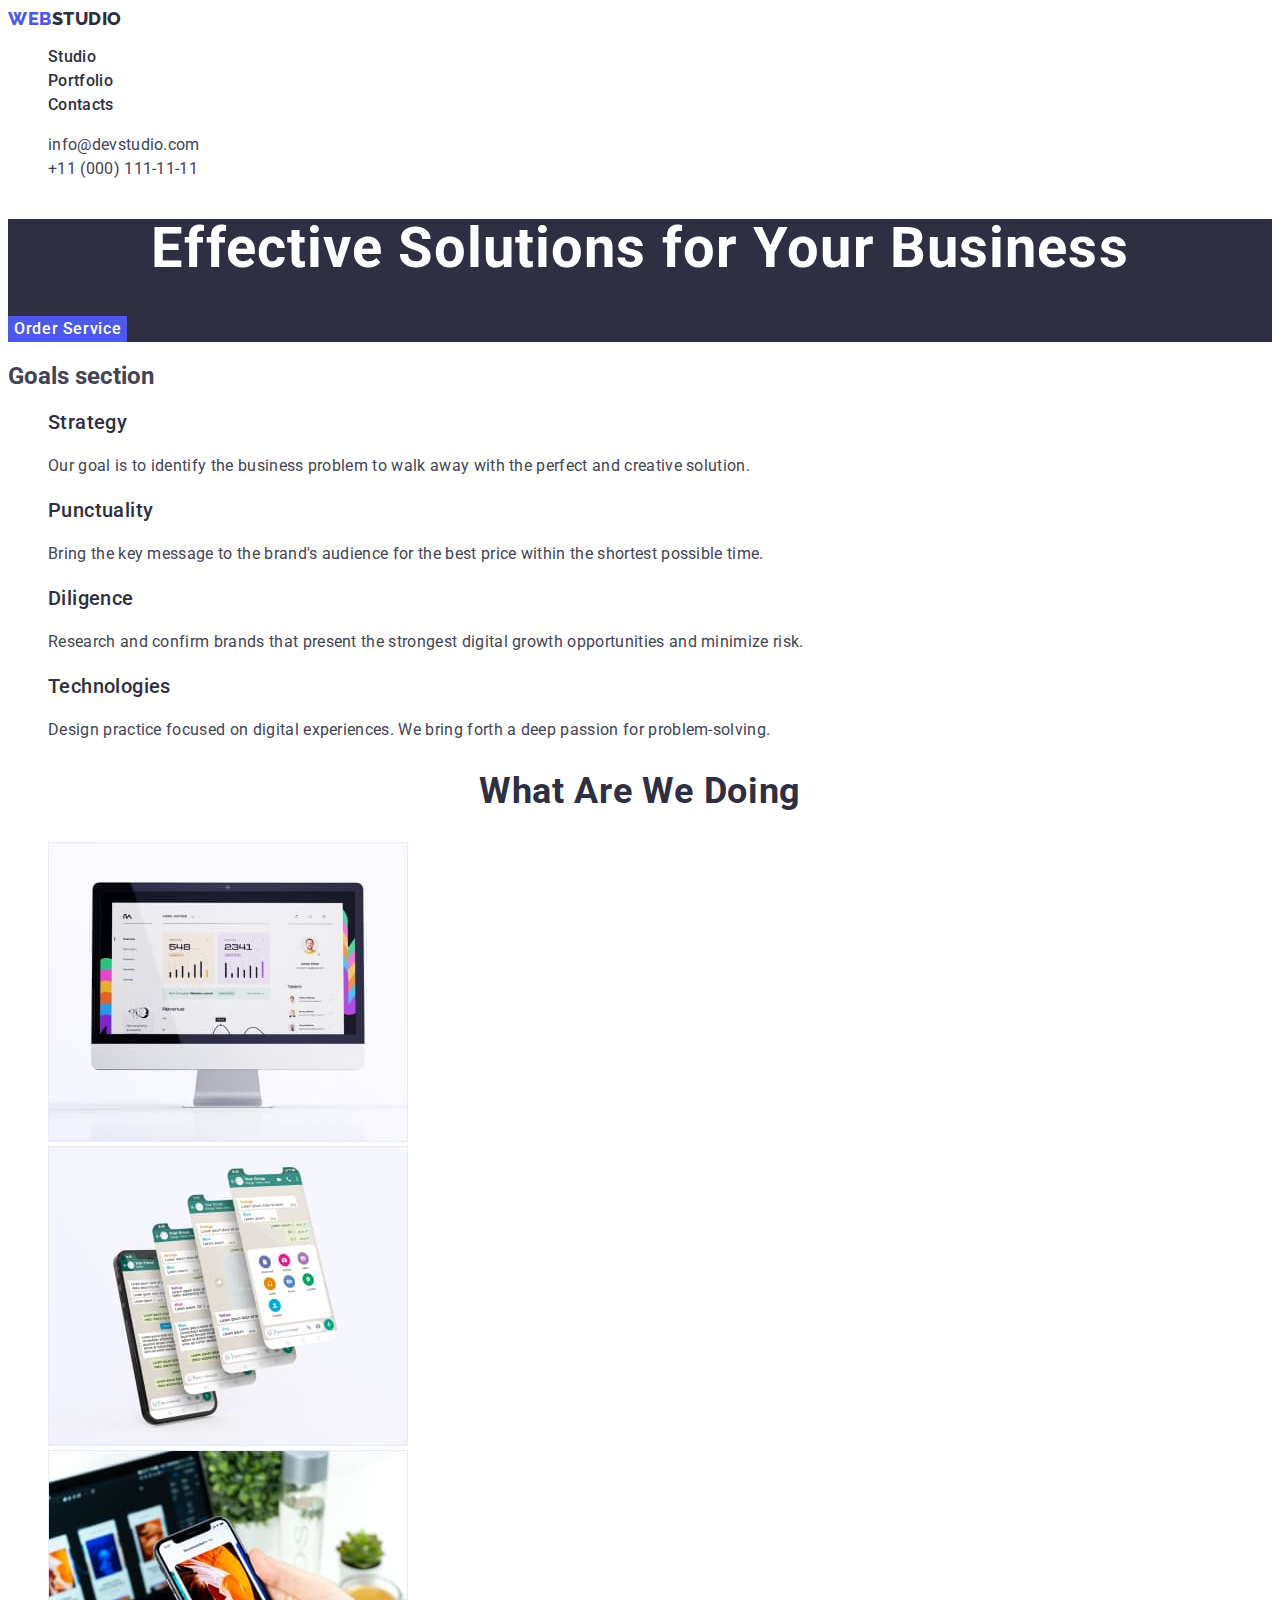
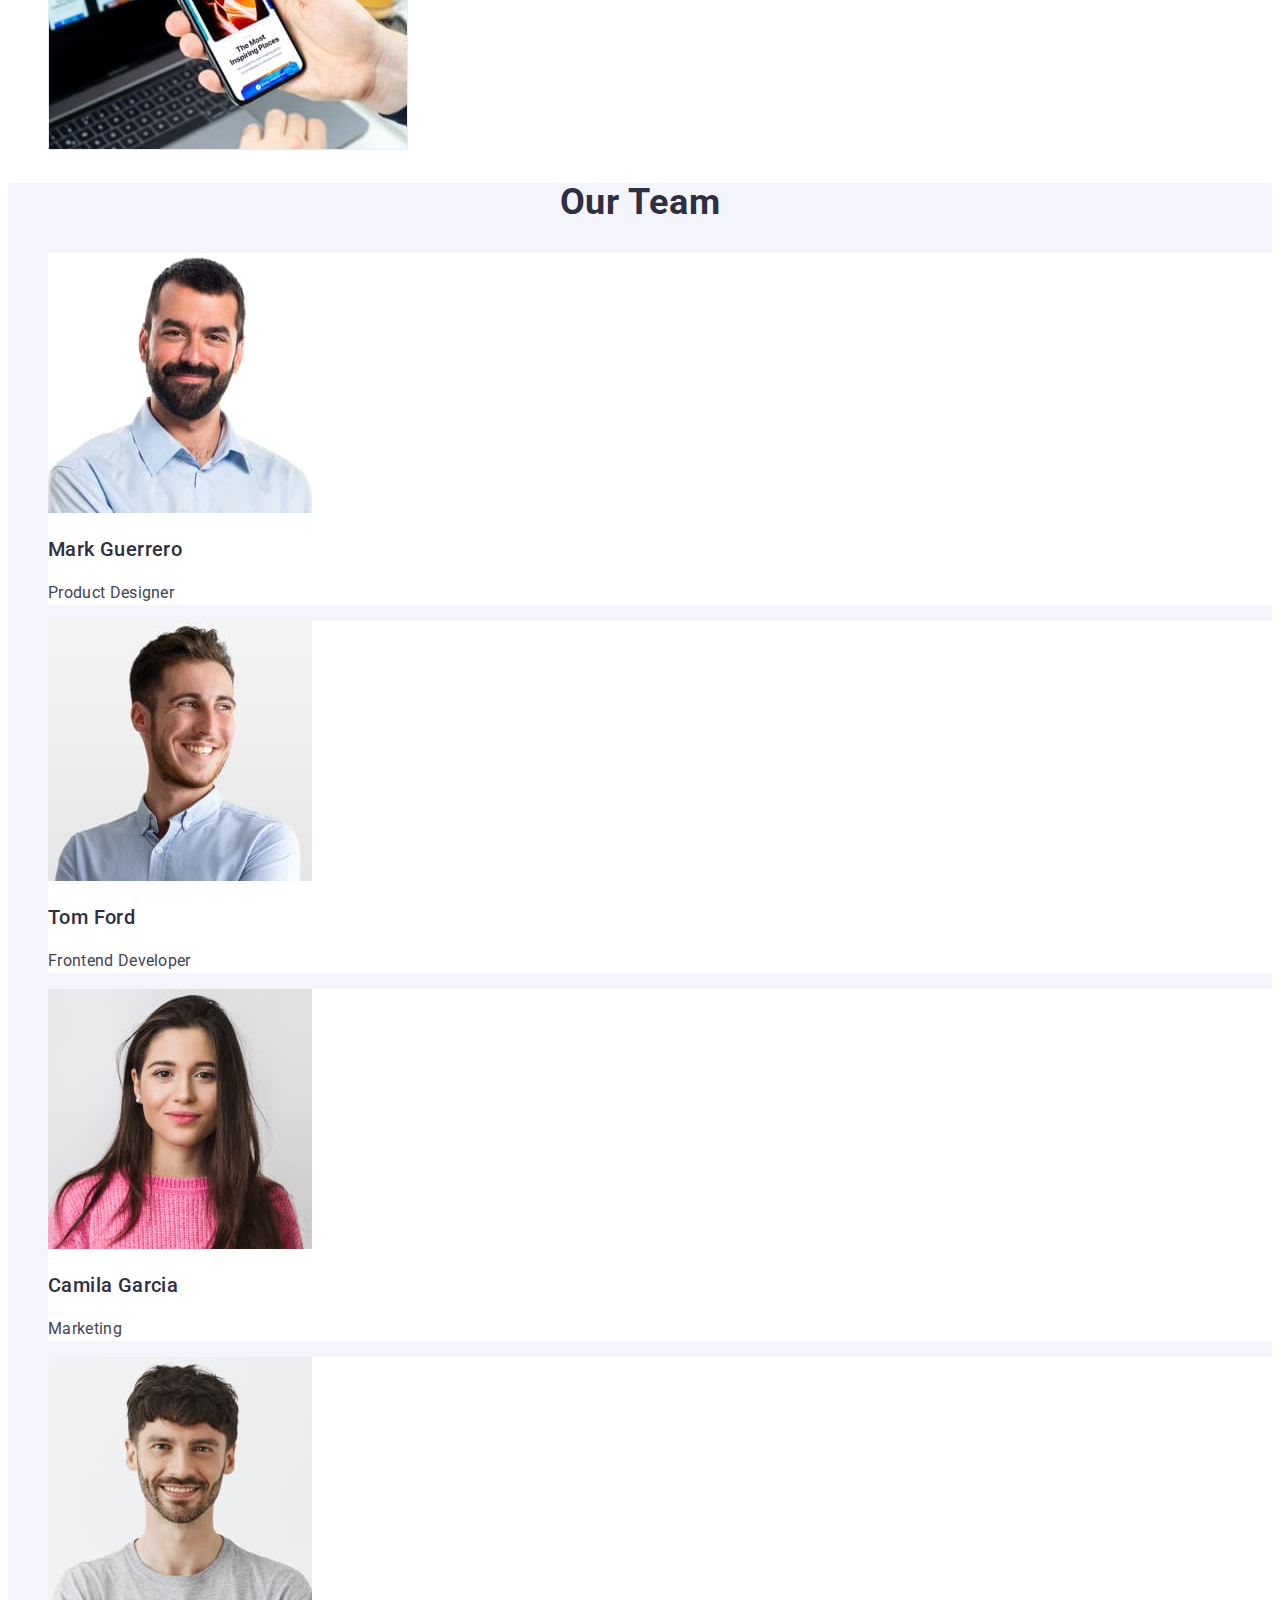
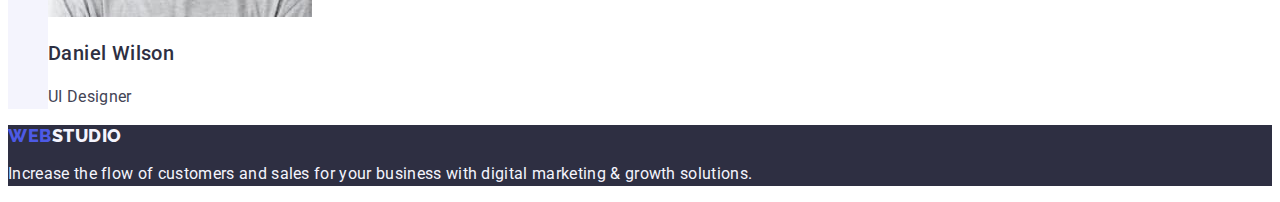
==== commit 4d608855: "Summary" ====
--- a/index.html
+++ b/index.html
@@ -43,11 +43,11 @@
     </header>
     <main>
       <section class="first-section">
-        <h1 class="header-first">Effective Solutions for Your Business</h1>
+        <h1 class="header-solutions">Effective Solutions for Your Business</h1>
         <button class="btn-order" type="button">Order Service</button>
       </section>
       <section>
-        <h2 class="hide-section">Section2</h2>
+        <h2 class="goals-section">Goals section</h2>
         <ul class="goals list">
           <li class="goals-list-item">
             <h3 class="header-third">Strategy</h3>
--- a/css/styles.css
+++ b/css/styles.css
@@ -24,7 +24,6 @@
 
 .menu-nav-item {
   color: var(--navy-blue);
-  font-size: 16px;
   font-weight: 500;
   line-height: 1.5;
   letter-spacing: 0.02em;
@@ -34,7 +33,6 @@
 .menu-nav-item:hover,
 .menu-nav-item:focus {
   color: var(--ocean);
-  text-decoration: underline;
 }
 
 .address {
@@ -43,7 +41,6 @@
 
 .contact {
   color: var(--slate);
-  font-size: 16px;
   line-height: 1.5;
   letter-spacing: 0.02em;
 }
@@ -75,7 +72,8 @@
   background-color: var(--navy-blue);
 }
 
-.header-first {
+.header-solutions,
+.header-portfolio {
   color: var(--WHITE, #fff);
   text-align: center;
   font-size: 56px;
@@ -92,7 +90,7 @@
   font-weight: 500;
   line-height: 1.5;
   letter-spacing: 0.04em;
-  border: 0;
+  border: none;
   cursor: pointer;
 }
 
@@ -111,7 +109,6 @@
 }
 
 .paragraph {
-  font-size: 16px;
   line-height: 1.5;
   letter-spacing: 0.02em;
   color: var(--slate);
@@ -138,7 +135,7 @@
 .btn-menu {
   color: var(--iris);
   background-color: var(--cloud);
-  border: 0;
+  border: none;
   text-align: center;
   font-size: 16px;
   font-weight: 500;
@@ -159,6 +156,10 @@
   list-style-type: none;
 }
 
+.photos .link {
+  cursor: pointer;
+}
+
 .photos-header {
   color: var(--navy-blue);
   font-size: 20px;
@@ -169,7 +170,6 @@
 
 .photos-paragraph {
   color: var(--slate);
-  font-size: 16px;
   line-height: 1.5;
   letter-spacing: 0.32px;
 }
